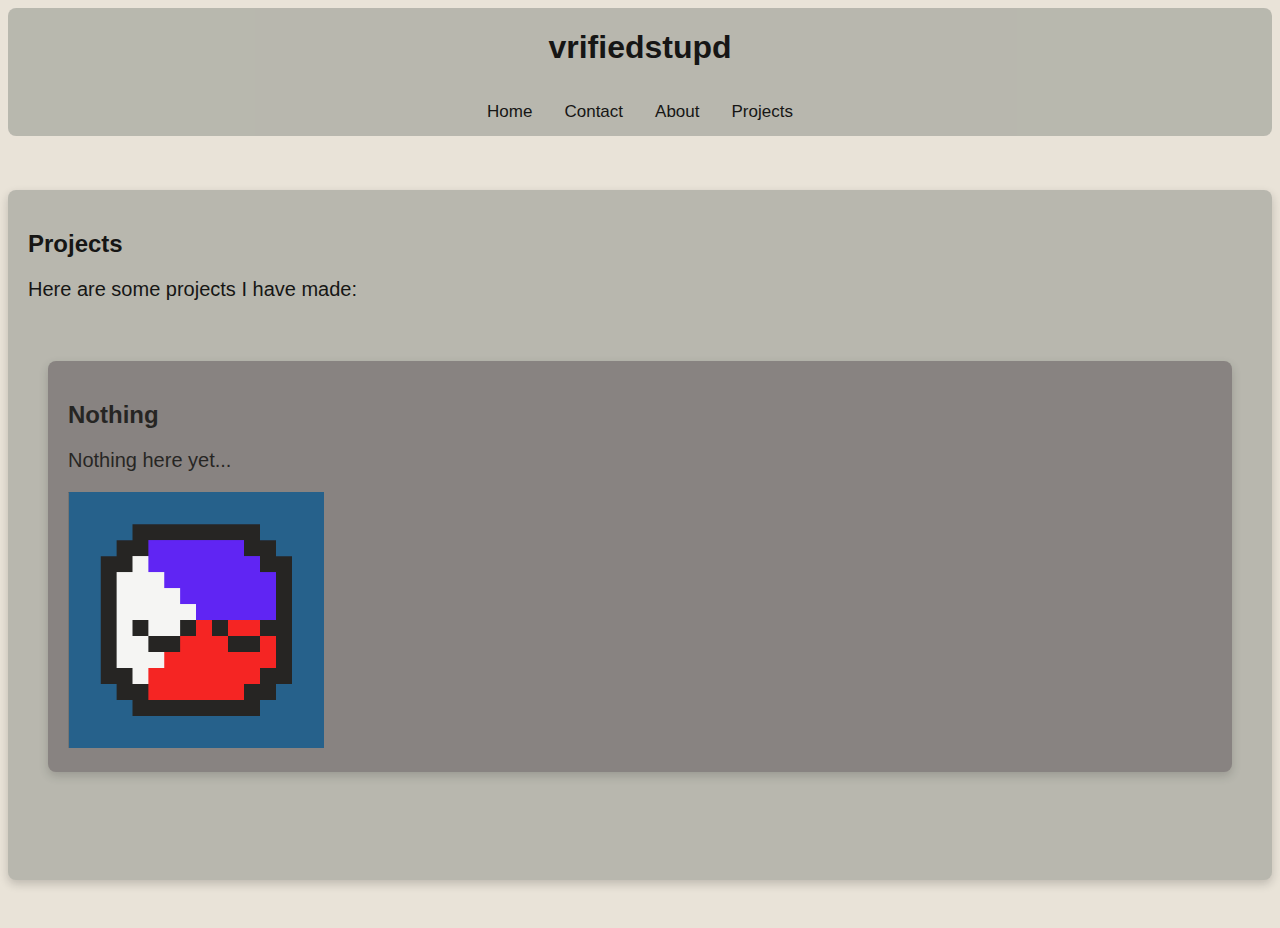
==== projects.html @ 6c9fe8d4 "Add files via upload" ====
<!DOCTYPE html>
<html lang="en">
<head>
    <meta charset="UTF-8">
    <meta name="viewport" content="width=device-width, initial-scale=1.0">
    <title>vrifiedstupd</title>
    <link rel="stylesheet" href="css/style.css">
</head>

<body>
    
    <div class="topnav" id="bar">
        <h1>vrifiedstupd</h1>
        <div class="buttons">
            <a href="https://vrified-stupd.github.io/">Home</a>
            <a href="https://vrified-stupd.github.io/#contact">Contact</a>
            <a href="https://vrified-stupd.github.io/#about">About</a>
            <a href="https://vrified-stupd.github.io/projects">Projects</a>
        </div>
    </div>
    <br>
    <br>
    <br>
    <section id="projects">
        <h2>Projects</h2>
        <p>Here are some projects I have made: </p>
        <main>
            <section class="project">
                <h2>Nothing</h2>
                <p>Nothing here yet...</p>
                <img src="images/a554d7f95784fa4b3922f54869ffb888.png" alt="stupd" syle="opacity: 1;">
            </section>
        </main>
    </section>
</body>
---- css/style.css ----
body {
    background-color: #e9e3d8
}

h1 {
    color: rgb(0, 0, 0);
    text-align: center;
    font-family: Arial;
}

h2 {
    color: rgb(0, 0, 0);
    font-family: Arial;
}

h3 {
    color: rgb(0, 0, 0);
    font-family: Arial;
}

h4 {
    color: rgb(0, 0, 0);
    font-family: Arial;
}

p {
    font-family: Arial;
    color: rgb(0, 0, 0);
    font-size: 20px;
}

section {
    margin-bottom: 3rem;
    padding: 20px;
    background-color: #b3b3aa;
    border-radius: 8px;
    box-shadow: 0 4px 10px rgba(0, 0, 0, 0.2);
    transition: transform 0.3s ease;
    opacity: 0.90;
}

main {
    padding: 40px 20px;
    max-width: 1200px;
    margin: 0 auto;
    animation: fadeInUp 1.5s ease-in-out;
}

.project {
    margin-bottom: 3rem;
    padding: 20px;
    background-color: #797373;
    border-radius: 8px;
    box-shadow: 0 4px 10px rgba(0, 0, 0, 0.2);
    transition: transform 0.3s ease;
    opacity: 0.90;
}

.topnav {
    overflow: hidden;
    background-color: #b3b3aa;
    font-family: Arial;
    border-radius: 8px;
    opacity: 0.90;
}

.buttons {
    max-width: fit-content;
    margin-left: auto;
    margin-right: auto;
}

.topnav a {
    float: left;
    display: block;
    color: #000000;
    text-align: center;
    padding: 14px 16px;
    text-decoration: none;
    font-size: 17px;
}

.topnav a:hover {
    background-color: #ddd;
    color: black;
}

.topnav a:active {
    background-color: #979966;
    color: white;
}

@media screen and (max-width: 600px) {
    .topnav a:not(:first-child) {display: none;}
    .topnav a.icon {
        float: right;
        display: block;
    }
}

@media screen and (max-width: 600px) {
    .topnav.responsive {position: relative;}
    .topnav.responsive .icon {
        position: absolute;
        right: 0;
        top: 0;
    }
    .topnav.responsive a {
        float: none;
        display: block;
        text-align: left;
    }
}
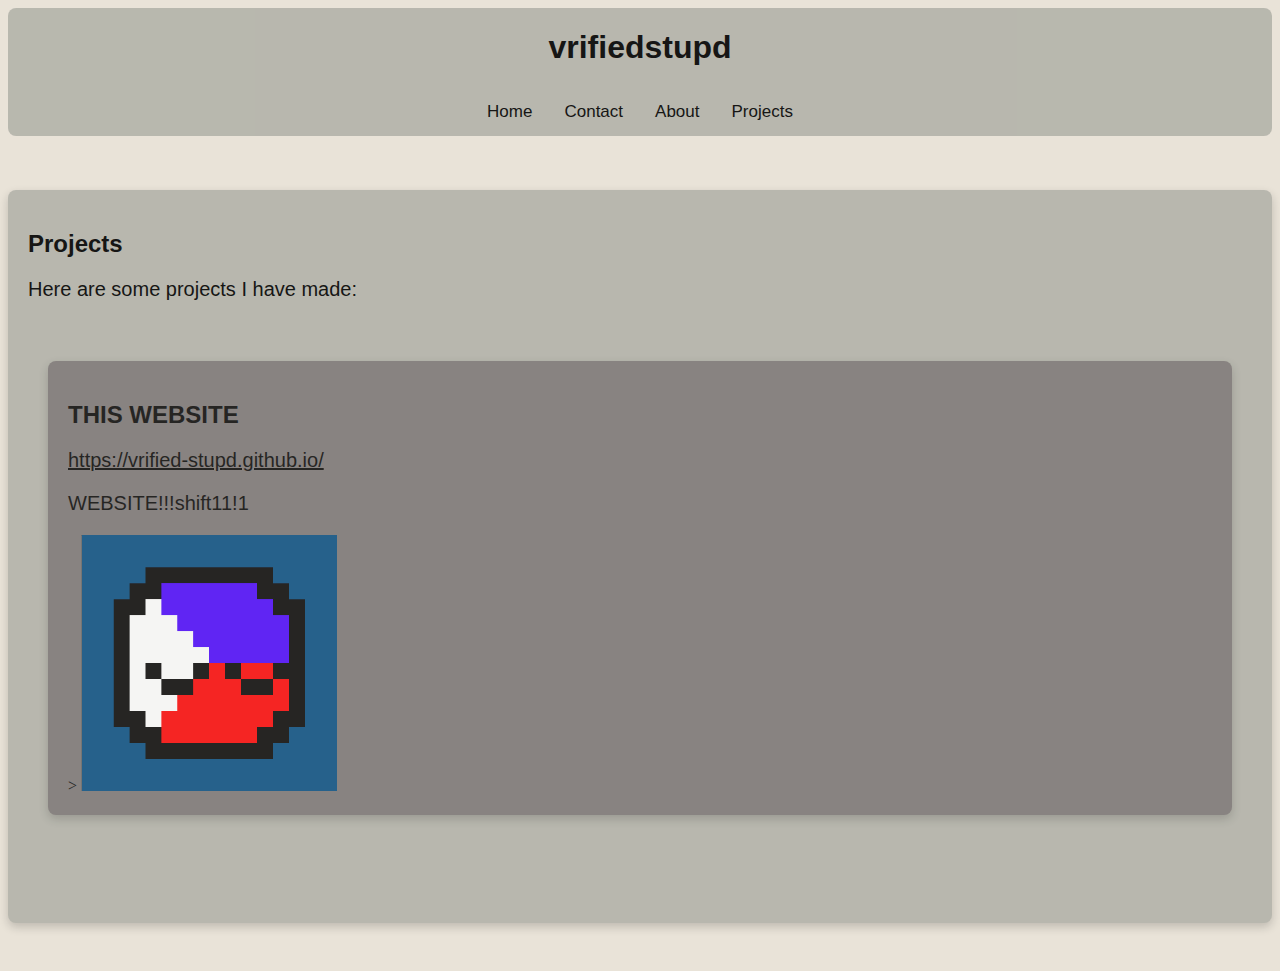
==== commit 15251fb2: "Add files via upload" ====
--- a/projects.html
+++ b/projects.html
@@ -4,6 +4,7 @@
     <meta charset="UTF-8">
     <meta name="viewport" content="width=device-width, initial-scale=1.0">
     <title>vrifiedstupd</title>
+    <link rel="icon" type="image/x-icon" href="/images/a554d7f95784fa4b3922f54869ffb888.png">
     <link rel="stylesheet" href="css/style.css">
 </head>
 
@@ -21,15 +22,16 @@
     <br>
     <br>
     <br>
-    <section id="projects">
+    <section id="projects" class="sectionblock">
         <h2>Projects</h2>
         <p>Here are some projects I have made: </p>
-        <main>
+        <section class="showcase">
             <section class="project">
-                <h2>Nothing</h2>
-                <p>Nothing here yet...</p>
+                <h2>THIS WEBSITE</h2>
+                <a href="https://vrified-stupd.github.io/">https://vrified-stupd.github.io/</a>
+                <p>WEBSITE!!!shift11!1</p>>
                 <img src="images/a554d7f95784fa4b3922f54869ffb888.png" alt="stupd" syle="opacity: 1;">
             </section>
-        </main>
+        </section>
     </section>
 </body>--- a/css/style.css
+++ b/css/style.css
@@ -29,7 +29,13 @@
     font-size: 20px;
 }
 
-section {
+a {
+    font-family: Arial;
+    color: rgb(0, 0, 0);
+    font-size: 20px;
+}
+
+.sectionblock {
     margin-bottom: 3rem;
     padding: 20px;
     background-color: #b3b3aa;
@@ -39,7 +45,7 @@
     opacity: 0.90;
 }
 
-main {
+.showcase {
     padding: 40px 20px;
     max-width: 1200px;
     margin: 0 auto;
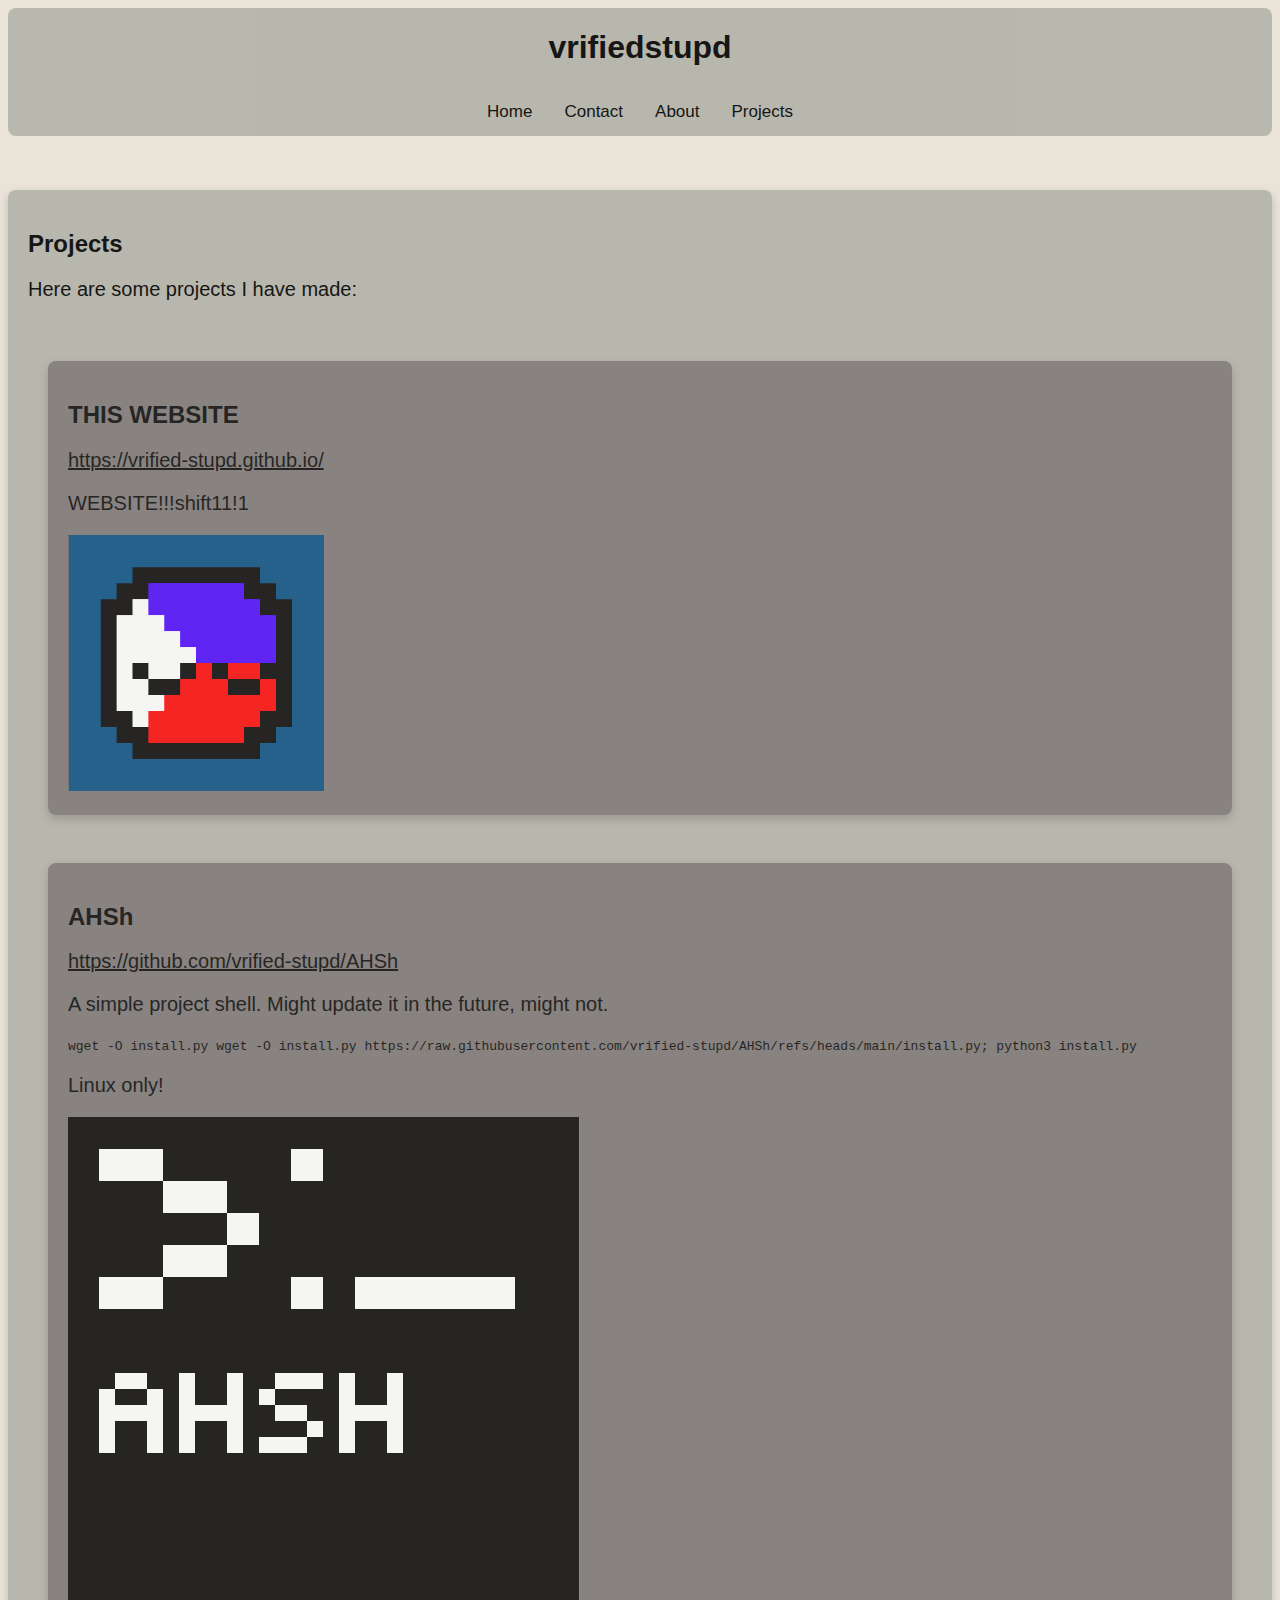
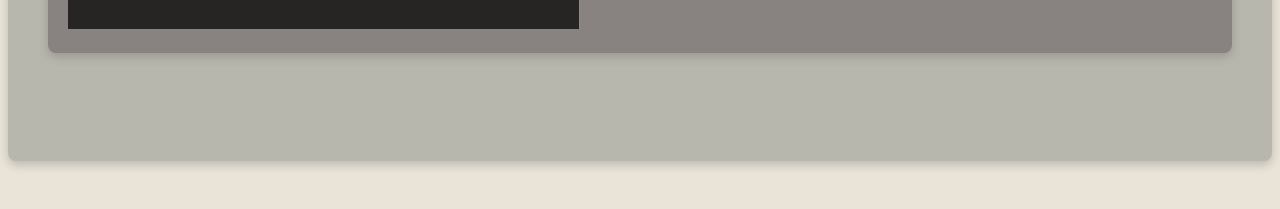
==== commit f66f0062: "Add files via upload" ====
--- a/projects.html
+++ b/projects.html
@@ -29,8 +29,16 @@
             <section class="project">
                 <h2>THIS WEBSITE</h2>
                 <a href="https://vrified-stupd.github.io/">https://vrified-stupd.github.io/</a>
-                <p>WEBSITE!!!shift11!1</p>>
-                <img src="images/a554d7f95784fa4b3922f54869ffb888.png" alt="stupd" syle="opacity: 1;">
+                <p>WEBSITE!!!shift11!1</p>
+                <img src="images/a554d7f95784fa4b3922f54869ffb888.png" alt="stupd" style="opacity: 1;">
+            </section>
+            <section class="project">
+                <h2>AHSh</h2>
+                <a href="https://github.com/vrified-stupd/AHSh">https://github.com/vrified-stupd/AHSh</a>
+                <p>A simple project shell. Might update it in the future, might not.</p>
+                <code>wget -O install.py wget -O install.py https://raw.githubusercontent.com/vrified-stupd/AHSh/refs/heads/main/install.py; python3 install.py</code>
+                <p>Linux only!</p>
+                <img src="images/ahsh512.png" alt="ahsh" style="opacity: 1;">
             </section>
         </section>
     </section>
--- a/css/style.css
+++ b/css/style.css
@@ -96,6 +96,11 @@
     color: white;
 }
 
+.pfp {
+    max-width: 100%;
+    max-height:100%;
+}
+
 @media screen and (max-width: 600px) {
     .topnav a:not(:first-child) {display: none;}
     .topnav a.icon {
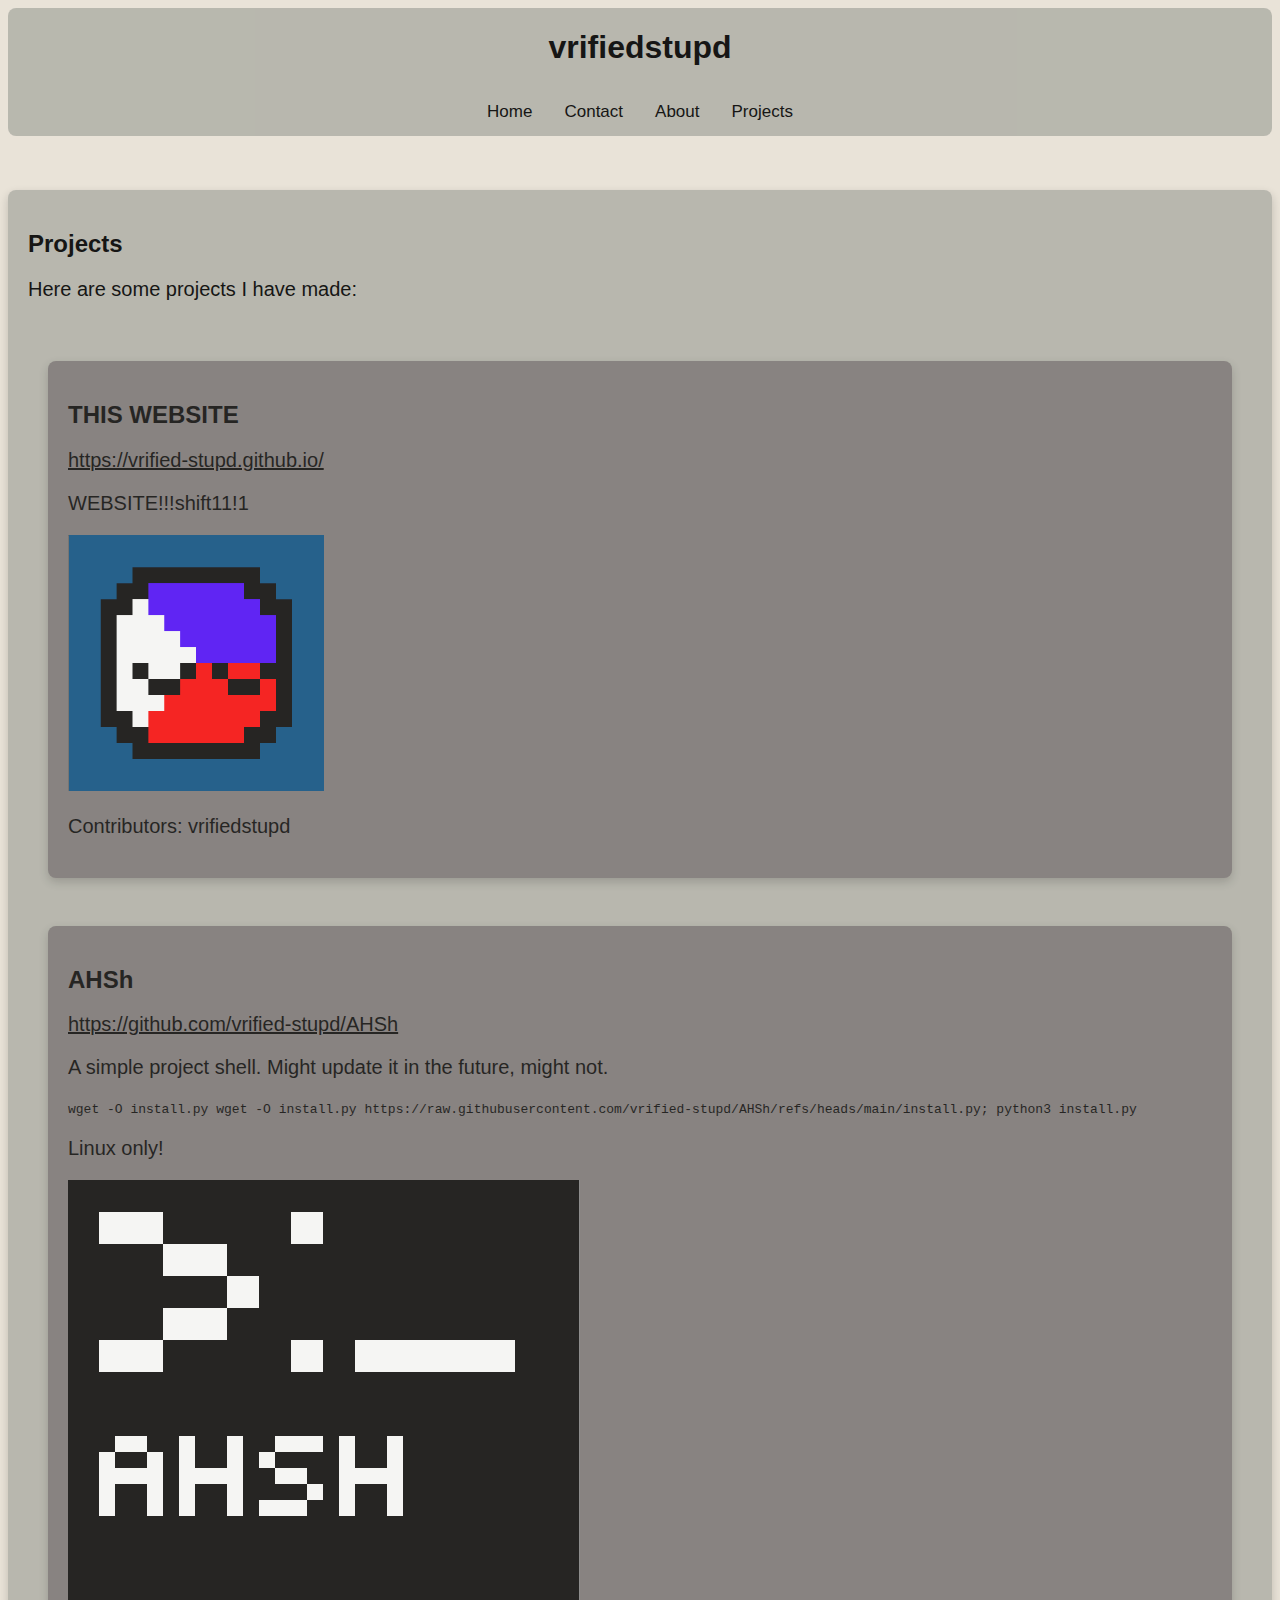
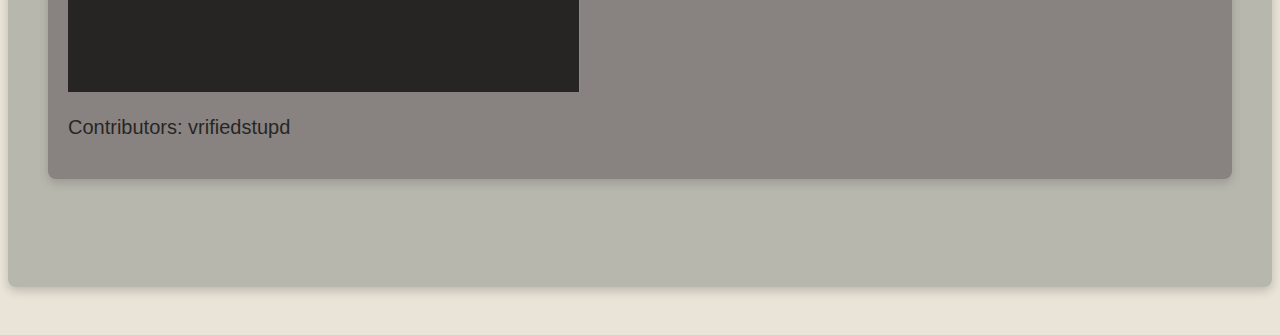
==== commit 8f5a303d: "Add files via upload" ====
--- a/projects.html
+++ b/projects.html
@@ -31,6 +31,7 @@
                 <a href="https://vrified-stupd.github.io/">https://vrified-stupd.github.io/</a>
                 <p>WEBSITE!!!shift11!1</p>
                 <img src="images/a554d7f95784fa4b3922f54869ffb888.png" alt="stupd" style="opacity: 1;">
+                <p>Contributors: vrifiedstupd</p>
             </section>
             <section class="project">
                 <h2>AHSh</h2>
@@ -39,6 +40,7 @@
                 <code>wget -O install.py wget -O install.py https://raw.githubusercontent.com/vrified-stupd/AHSh/refs/heads/main/install.py; python3 install.py</code>
                 <p>Linux only!</p>
                 <img src="images/ahsh512.png" alt="ahsh" style="opacity: 1;">
+                <p>Contributors: vrifiedstupd</p>
             </section>
         </section>
     </section>
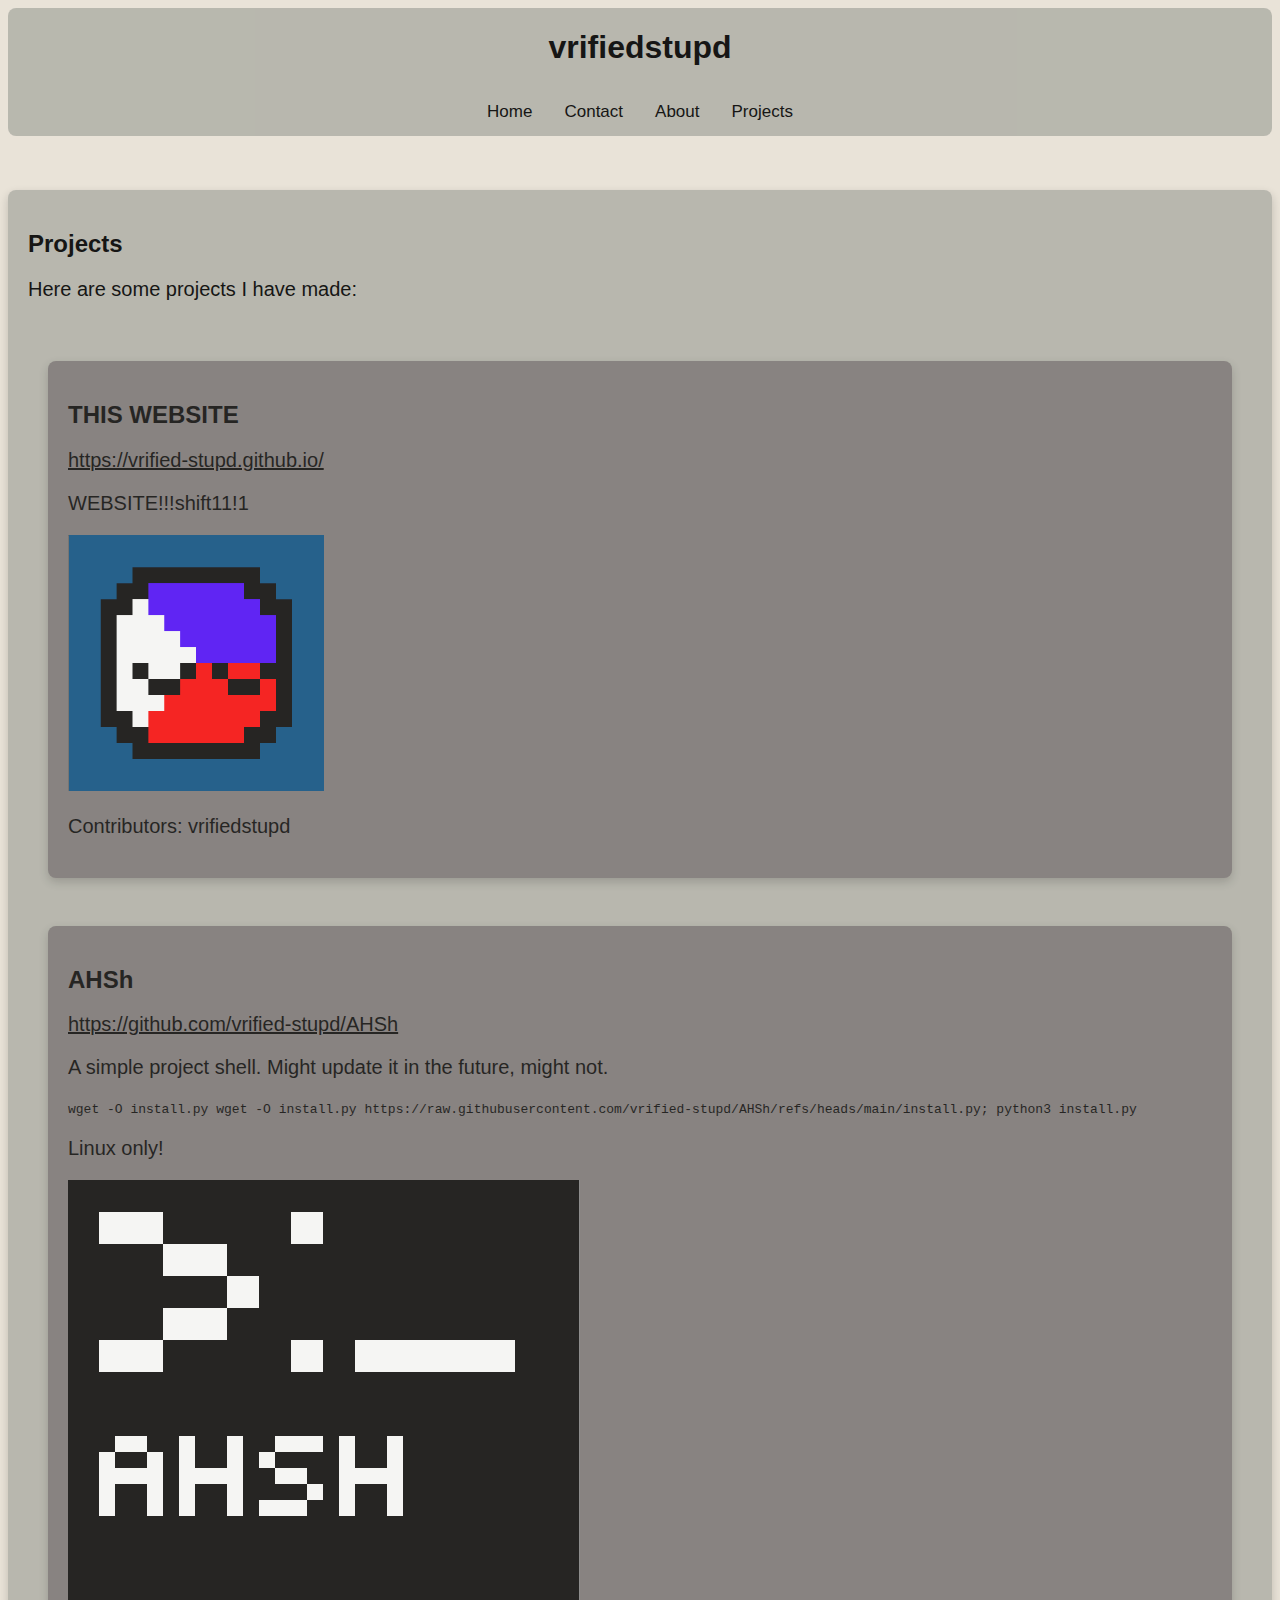
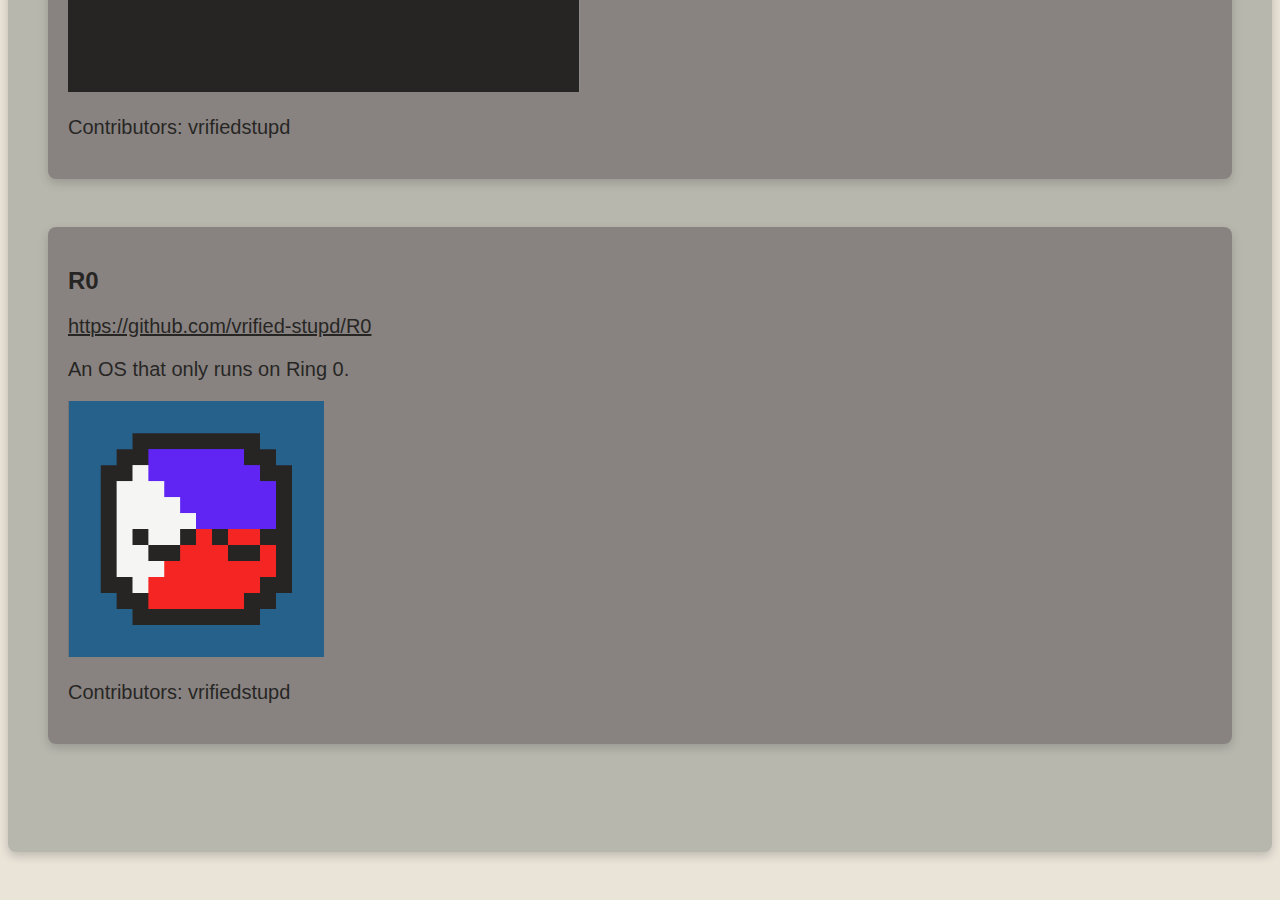
==== commit 7af3ef51: "Add files via upload" ====
--- a/projects.html
+++ b/projects.html
@@ -42,6 +42,13 @@
                 <img src="images/ahsh512.png" alt="ahsh" style="opacity: 1;">
                 <p>Contributors: vrifiedstupd</p>
             </section>
+            <section class="project">
+                <h2>R0</h2>
+                <a href="https://github.com/vrified-stupd/R0">https://github.com/vrified-stupd/R0</a>
+                <p>An OS that only runs on Ring 0.</p>
+                <img src="images/a554d7f95784fa4b3922f54869ffb888.png" alt="r0" style="opacity: 1;">
+                <p>Contributors: vrifiedstupd</p>
+            </section>
         </section>
     </section>
 </body>